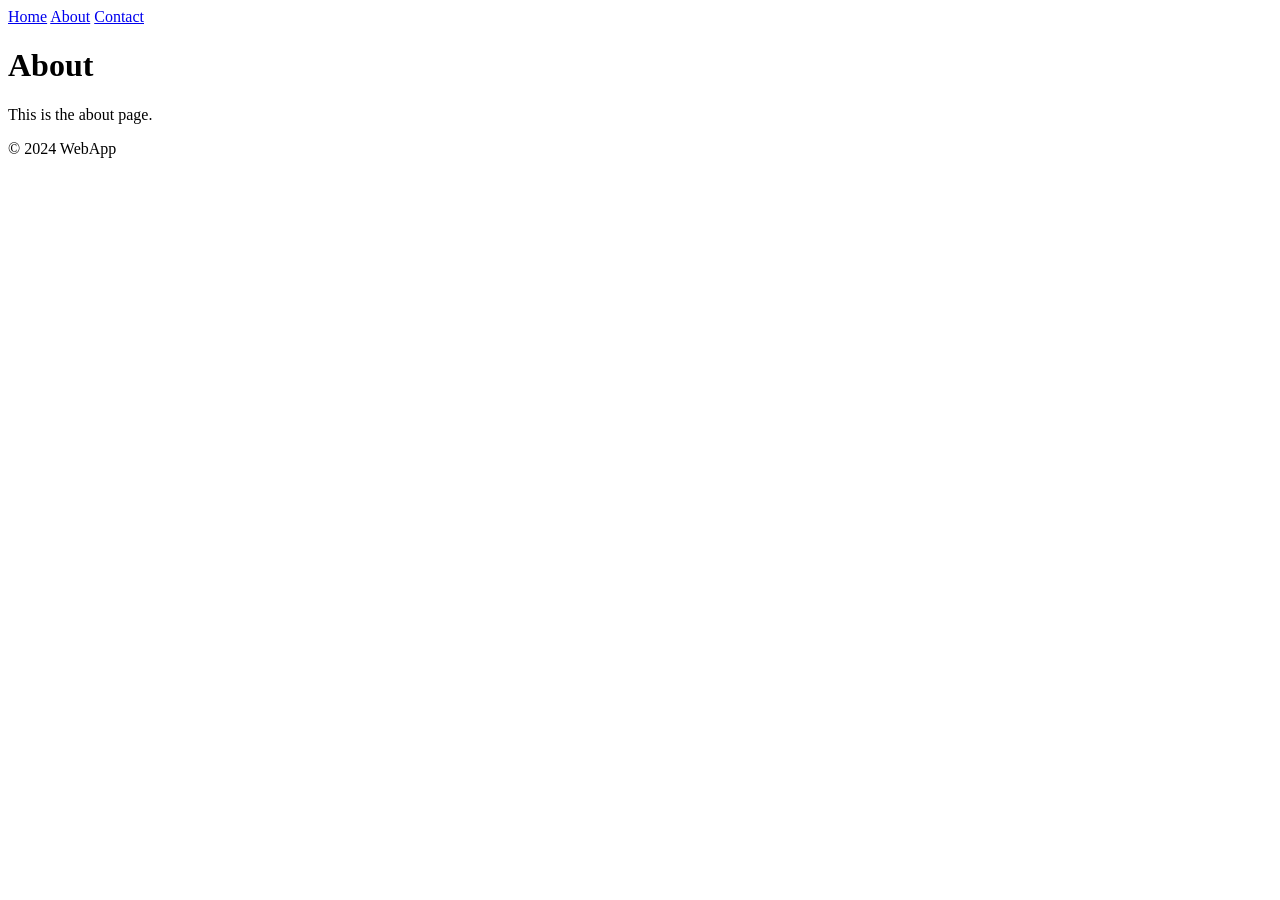
==== about.html @ 5ba3b5bc "Update Code" ====
<!DOCTYPE html>
<html lang="en">
<head>
  <meta charset="UTF-8">
  <meta name="viewport" content="width=device-width, initial-scale=1.0">
  <title>About</title>
  <link rel="stylesheet" href="assets/css/style.css">
</head>
<body>
  <nav>
    <a href="index.html">Home</a>
    <a href="about.html">About</a>
    <a href="contact.html">Contact</a>
  </nav>
  <main>
    <h1>About</h1>
    <p>This is the about page.</p>
  </main>
  <footer>&copy; 2024 WebApp</footer>
  <script src="assets/js/main.js"></script>
</body>
</html>
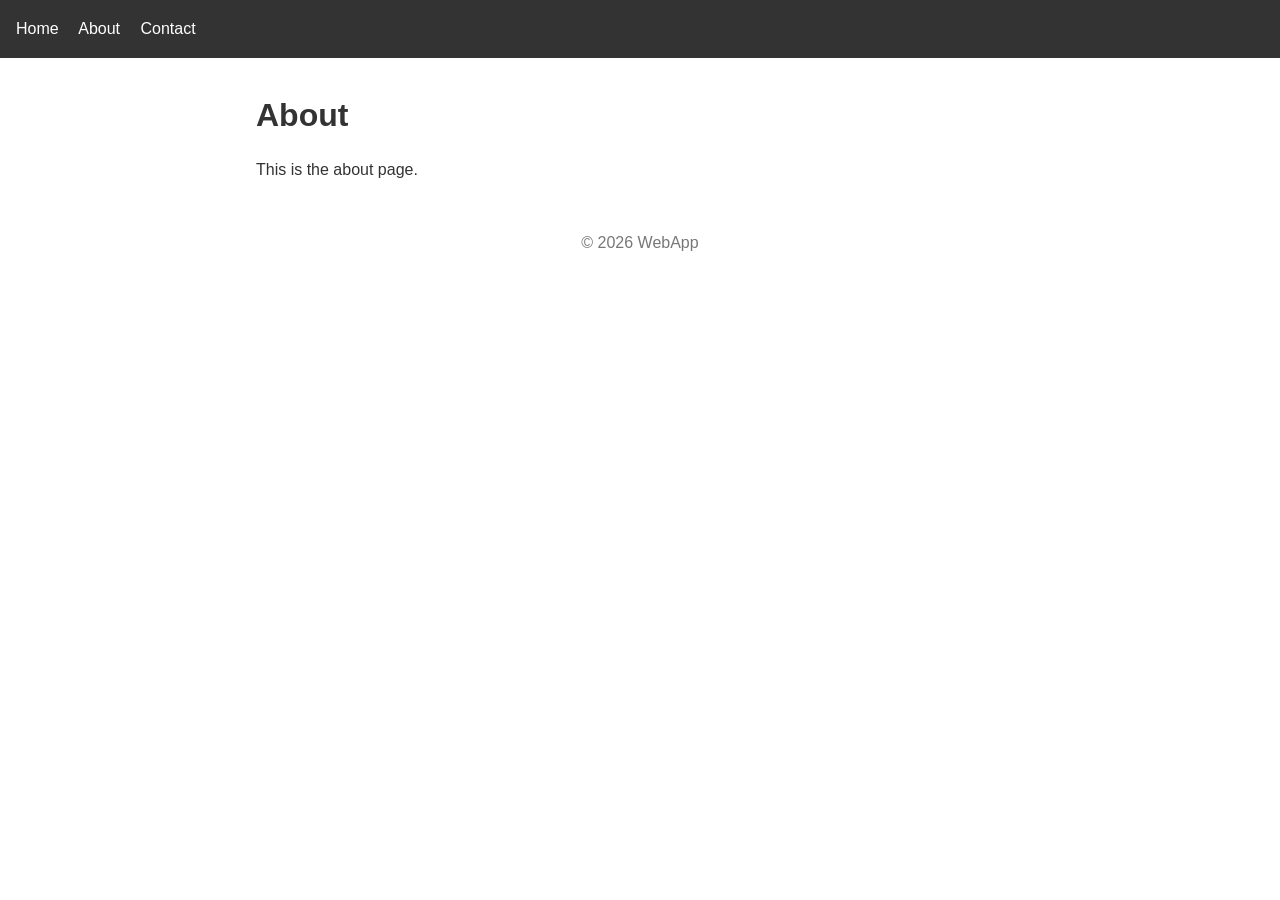
==== commit 9e12993b: "Update about.html" ====
--- a/about.html
+++ b/about.html
@@ -16,7 +16,7 @@
     <h1>About</h1>
     <p>This is the about page.</p>
   </main>
-  <footer>&copy; 2024 WebApp</footer>
+  <footer>&copy; 2026 WebApp</footer>
   <script src="assets/js/main.js"></script>
 </body>
 </html>
--- a/assets/css/style.css
+++ b/assets/css/style.css
@@ -0,0 +1,9 @@
+* { margin: 0; padding: 0; box-sizing: border-box; }
+body { font-family: Arial, sans-serif; line-height: 1.6; color: #333; }
+nav { background: #333; color: #fff; padding: 1rem; }
+nav a { color: #fff; text-decoration: none; margin-right: 1rem; }
+nav a:hover { text-decoration: underline; }
+main { max-width: 800px; margin: 2rem auto; padding: 0 1rem; }
+h1 { margin-bottom: 1rem; }
+p { margin-bottom: 0.5rem; }
+footer { text-align: center; padding: 1rem; color: #777; margin-top: 2rem; }
